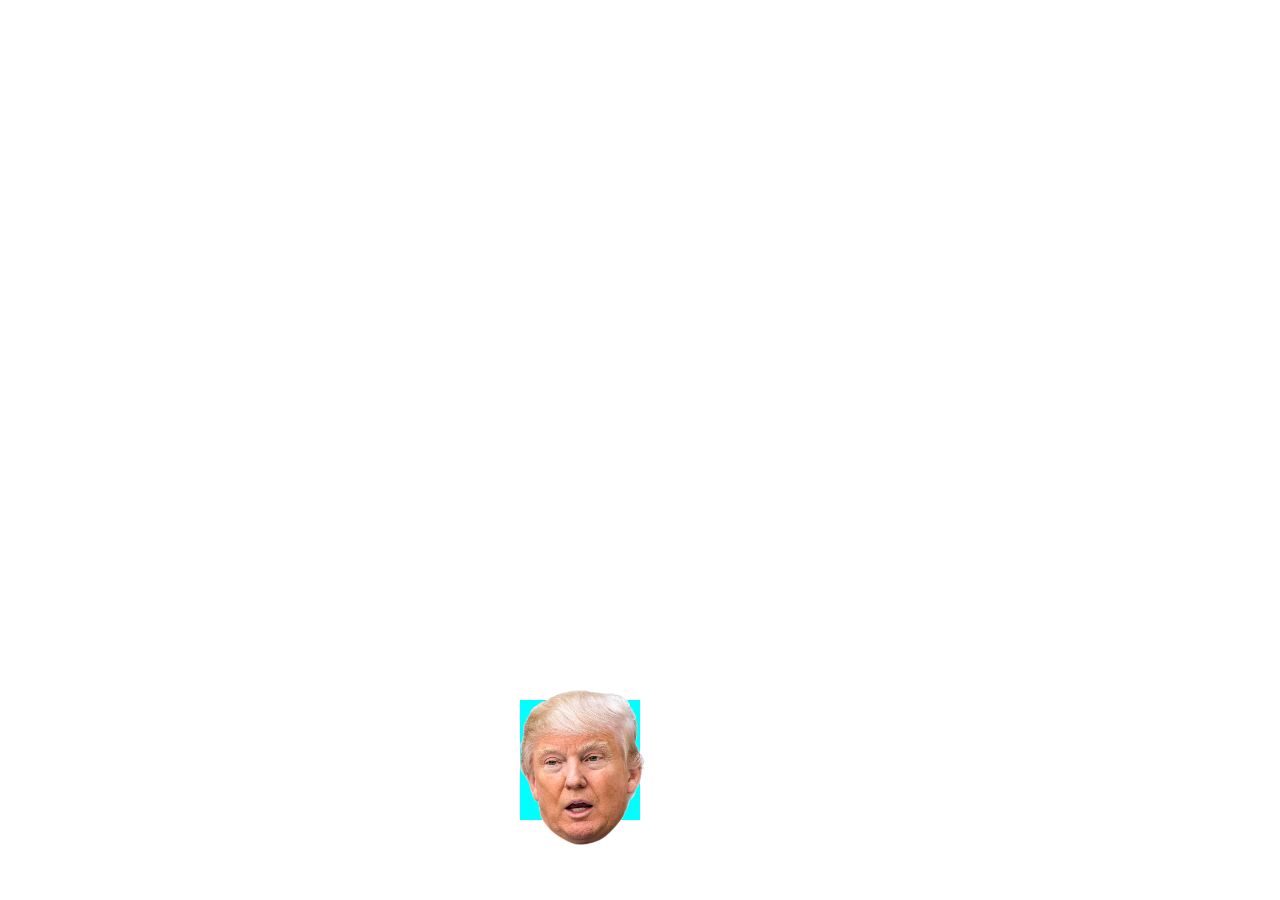
==== jogo.html @ af56933e "commit com o teste" ====
<!doctype html>
<html>
	<head>
		<title>Game 2D</title>
		<script src="main.js" type="text/javascript"></script>
	</head>
	<body>
		<img id="trump" style="display:none;" width="220" height="277" src="assets/img/trump.png" >


    <audio id="audio" style="display:none;" src="assets/audio/Gun.mp3" controls>
    </audio>

    <audio id="backgroundMusic" style="display:none;" src="assets/audio/music.mp3" controls>
    </audio>

		
	</body>
</html>
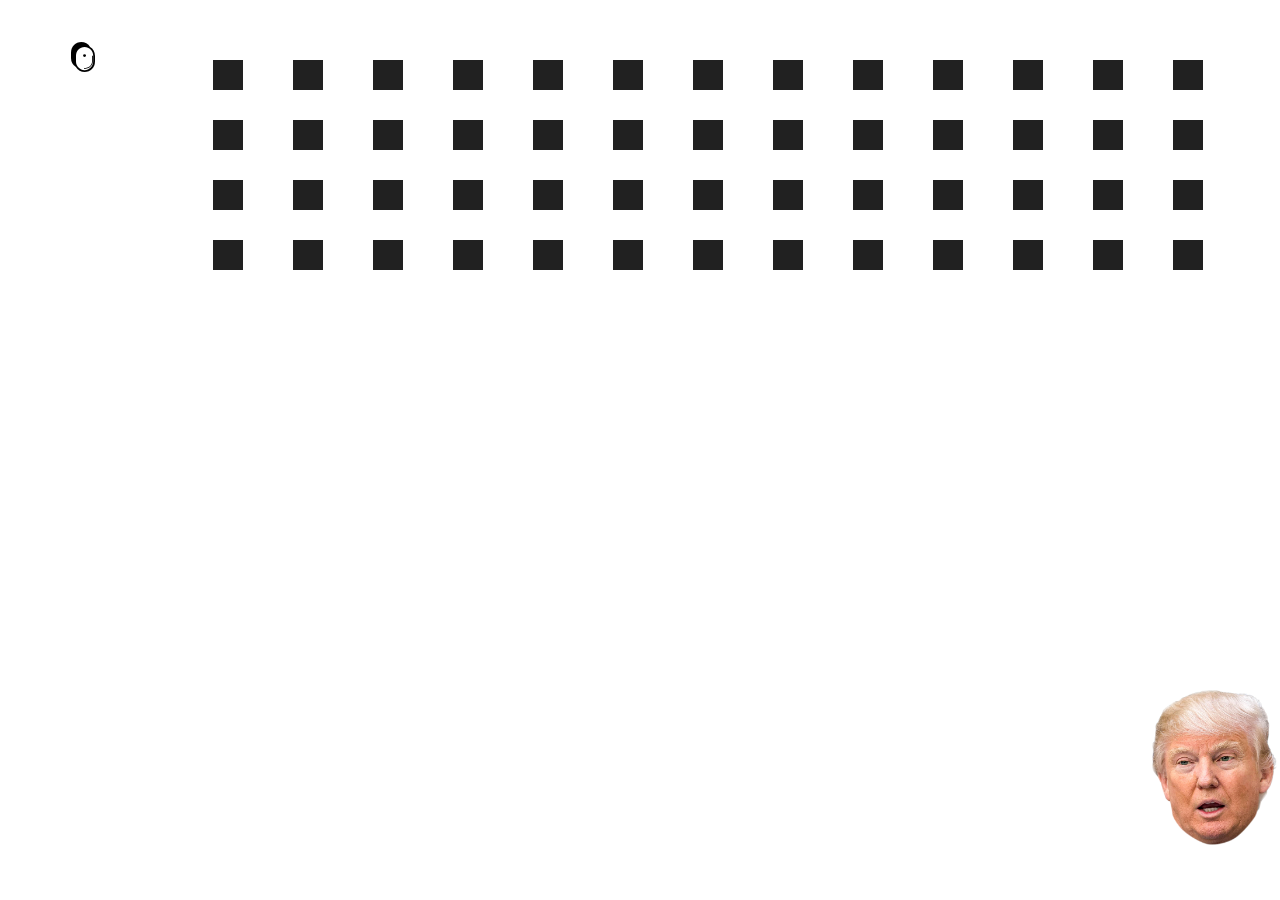
==== commit 52943999: "commit do dia 06/10" ====
--- a/jogo.html
+++ b/jogo.html
@@ -3,9 +3,11 @@
 	<head>
 		<title>Game 2D</title>
 		<script src="main.js" type="text/javascript"></script>
+		<link href="main.css" rel="stylesheet" type="text/css">
 	</head>
 	<body>
-		<img id="trump" style="display:none;" width="220" height="277" src="assets/img/trump.png" >
+		
+	<img id="trump" style="display:none;" width="220" height="277" src="assets/img/trump.png" >
 
 
     <audio id="audio" style="display:none;" src="assets/audio/Gun.mp3" controls>
--- a/main.css
+++ b/main.css
@@ -0,0 +1,6 @@
+/* TRABALHO DESENVOLVIDO PELOS ALUNOS DE BCC DO 6 SEMESTRE */
+
+@font-face {
+    font-family: 'Arcade';
+    src: url('assets/fonts/crackman.ttf');
+}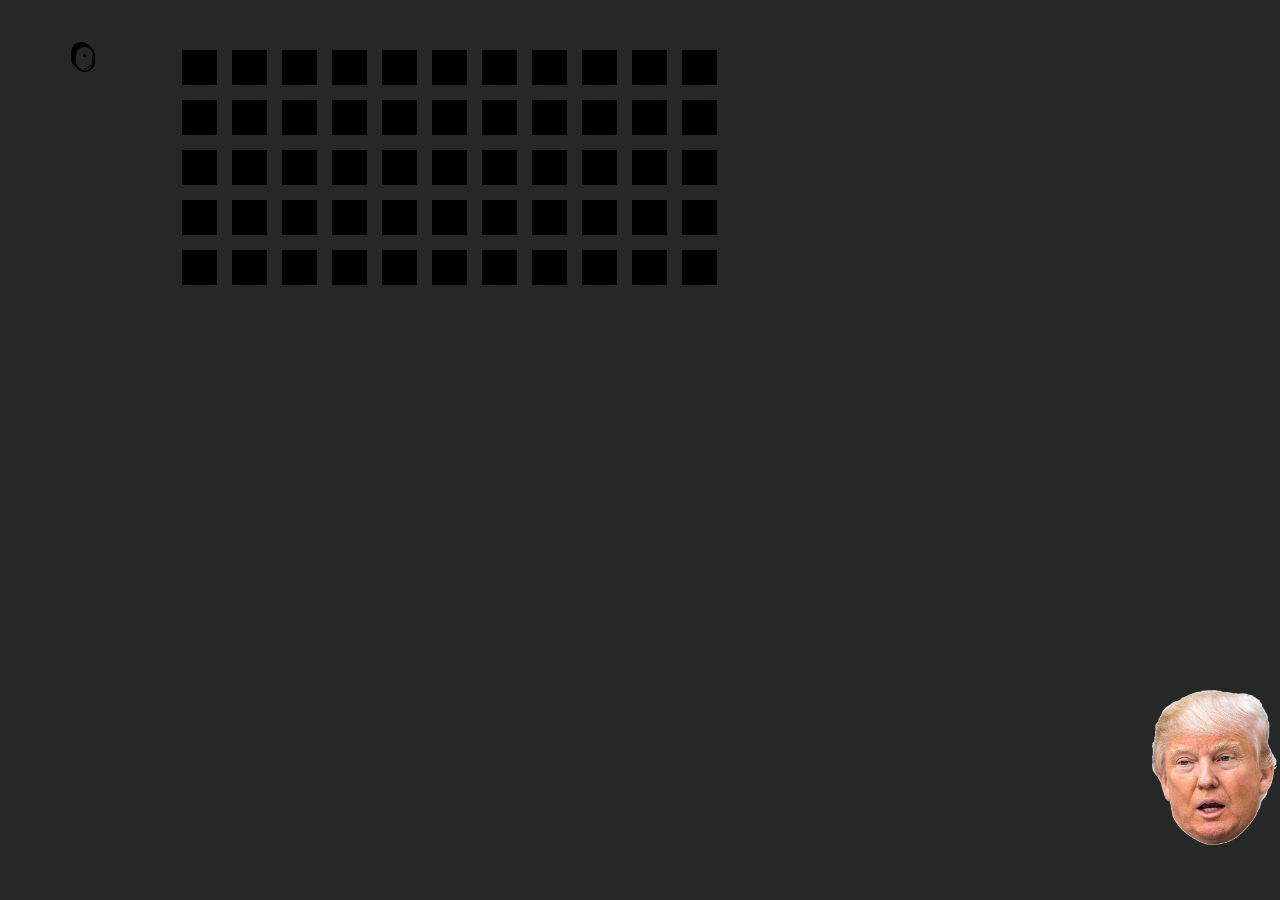
==== commit e91928e4: "commit hillary" ====
--- a/jogo.html
+++ b/jogo.html
@@ -8,7 +8,7 @@
 	<body>
 		
 	<img id="trump" style="display:none;" width="220" height="277" src="assets/img/trump.png" >
-
+	<img id="hillary" style="display:none;" width="220" height="277" src="assets/img/hillary.png" >
 
     <audio id="audio" style="display:none;" src="assets/audio/Gun.mp3" controls>
     </audio>
--- a/main.css
+++ b/main.css
@@ -3,4 +3,9 @@
 @font-face {
     font-family: 'Arcade';
     src: url('assets/fonts/crackman.ttf');
+}
+
+body{
+
+  background-color: #262727;
 }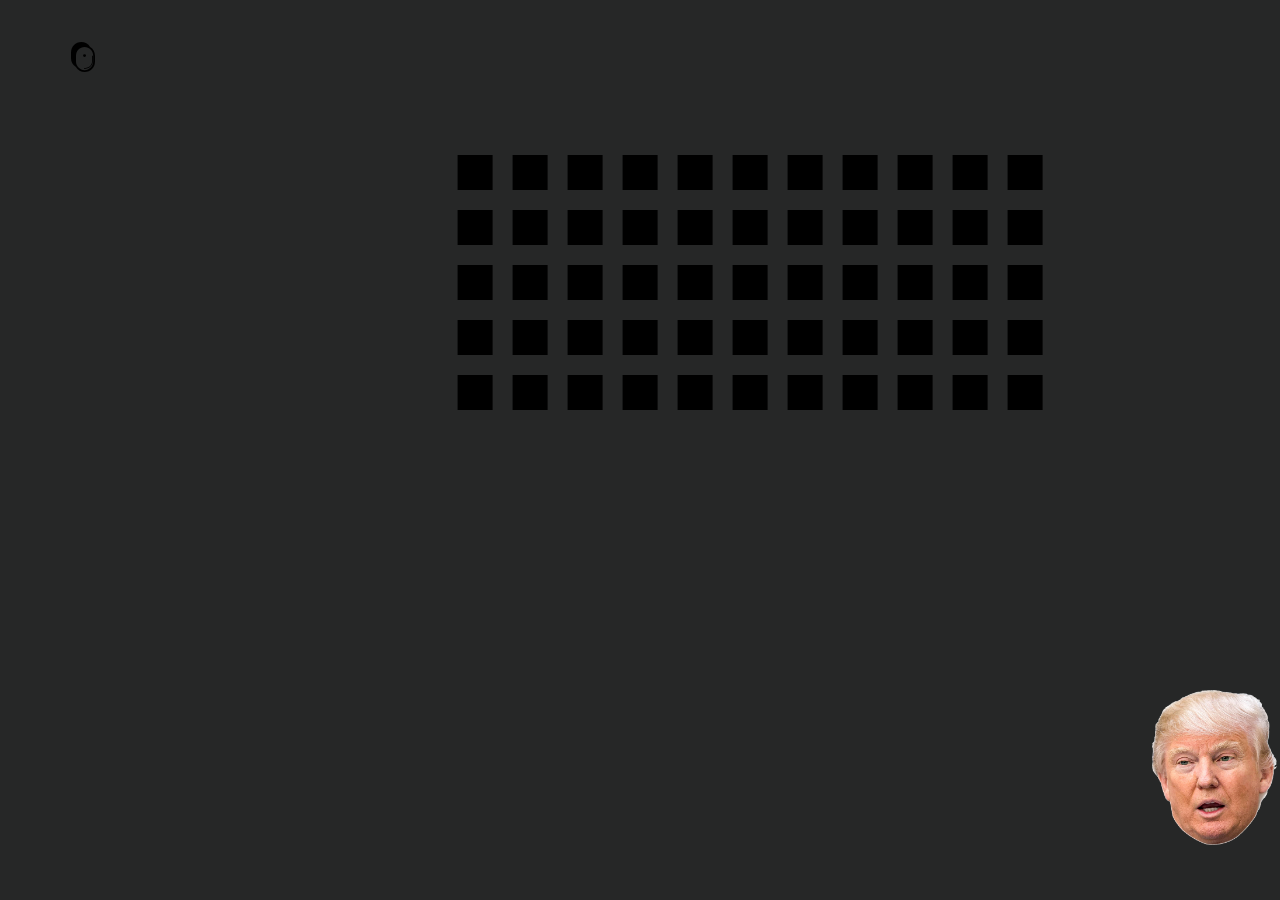
==== commit 2a18aec9: "commit 1 hora antes de entregar" ====
--- a/jogo.html
+++ b/jogo.html
@@ -1,7 +1,8 @@
 <!doctype html>
 <html>
 	<head>
-		<title>Game 2D</title>
+		<meta http-equiv="Content-Type" content="text/html; charset=utf-8">
+		<title>PROGRAMAÇÃO PARA DISPOSITIVOS MÓVEIS</title>
 		<script src="main.js" type="text/javascript"></script>
 		<link href="main.css" rel="stylesheet" type="text/css">
 	</head>
@@ -13,6 +14,9 @@
     <audio id="audio" style="display:none;" src="assets/audio/Gun.mp3" controls>
     </audio>
 
+    <audio id="fired" style="display:none;" src="assets/audio/fired.mp3" controls>
+    </audio>
+
     <audio id="backgroundMusic" style="display:none;" src="assets/audio/music.mp3" controls>
     </audio>
 
--- a/main.css
+++ b/main.css
@@ -6,6 +6,27 @@
 }
 
 body{
+  font-weight: bold;
+  font-family: 'Arcade';
+  color: #fff;
+  background-color: #262727;
+}
 
-  background-color: #262727;
-}+
+.playButton{
+	font-family: 'Arcade';
+	height: 15%;
+	width: 30%;
+	margin: 70px;
+}
+
+.playButton:hover{
+	background-color: #252525;
+	color: #fff;
+}
+
+.trumpIndex:hover{
+	-ms-transform: rotate(7deg); /* IE 9 */
+    -webkit-transform: rotate(7deg); /* Chrome, Safari, */
+    transform: rotate(7deg);
+}
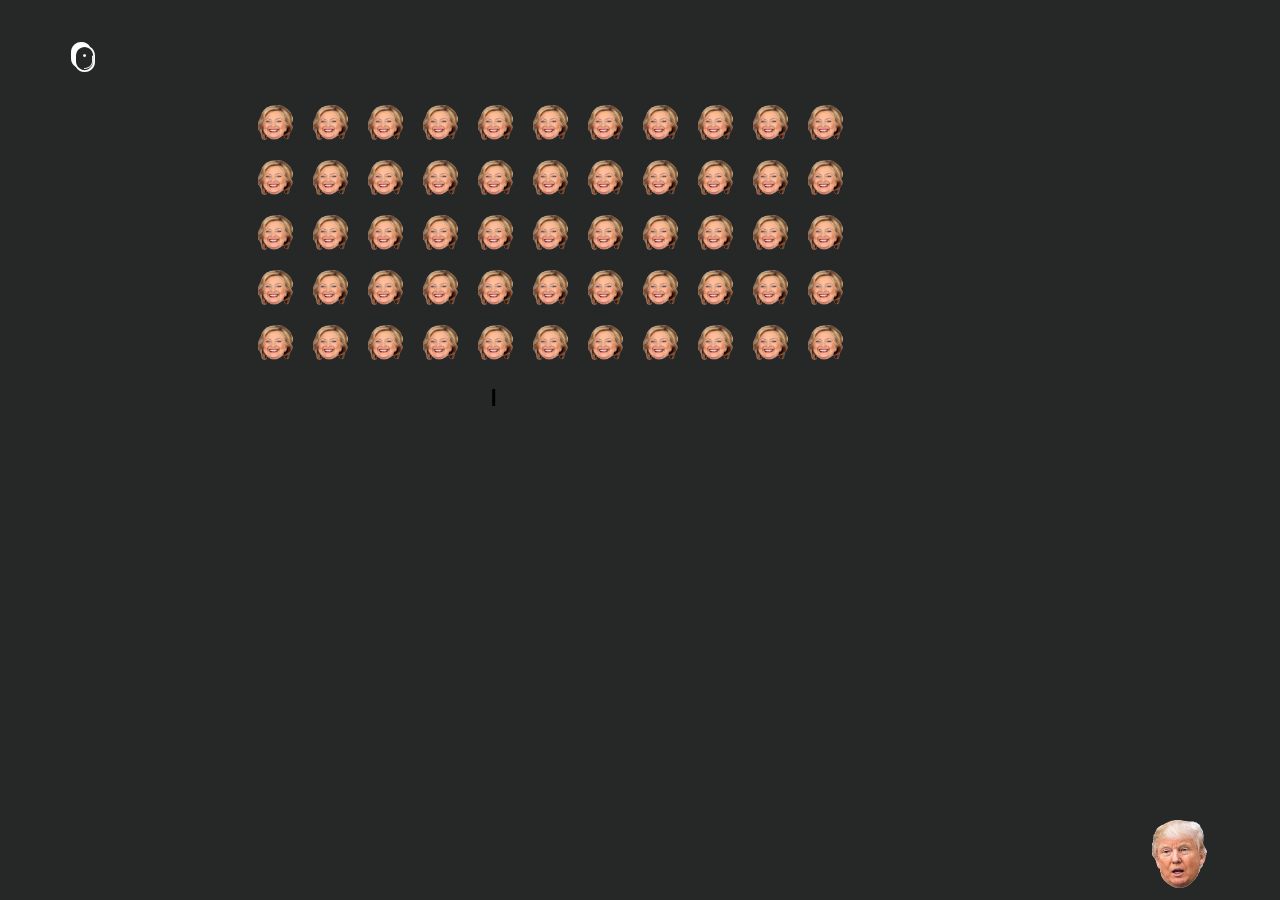
==== commit d12d17ee: "mario again" ====
--- a/jogo.html
+++ b/jogo.html
@@ -10,6 +10,7 @@
 		
 	<img id="trump" style="display:none;" width="220" height="277" src="assets/img/trump.png" >
 	<img id="hillary" style="display:none;" width="220" height="277" src="assets/img/hillary.png" >
+	<img id="obama" style="display:none;" width="220" height="277" src="assets/img/obama.png" >
 
     <audio id="audio" style="display:none;" src="assets/audio/Gun.mp3" controls>
     </audio>
@@ -22,4 +23,4 @@
 
 		
 	</body>
-</html>+</html>
